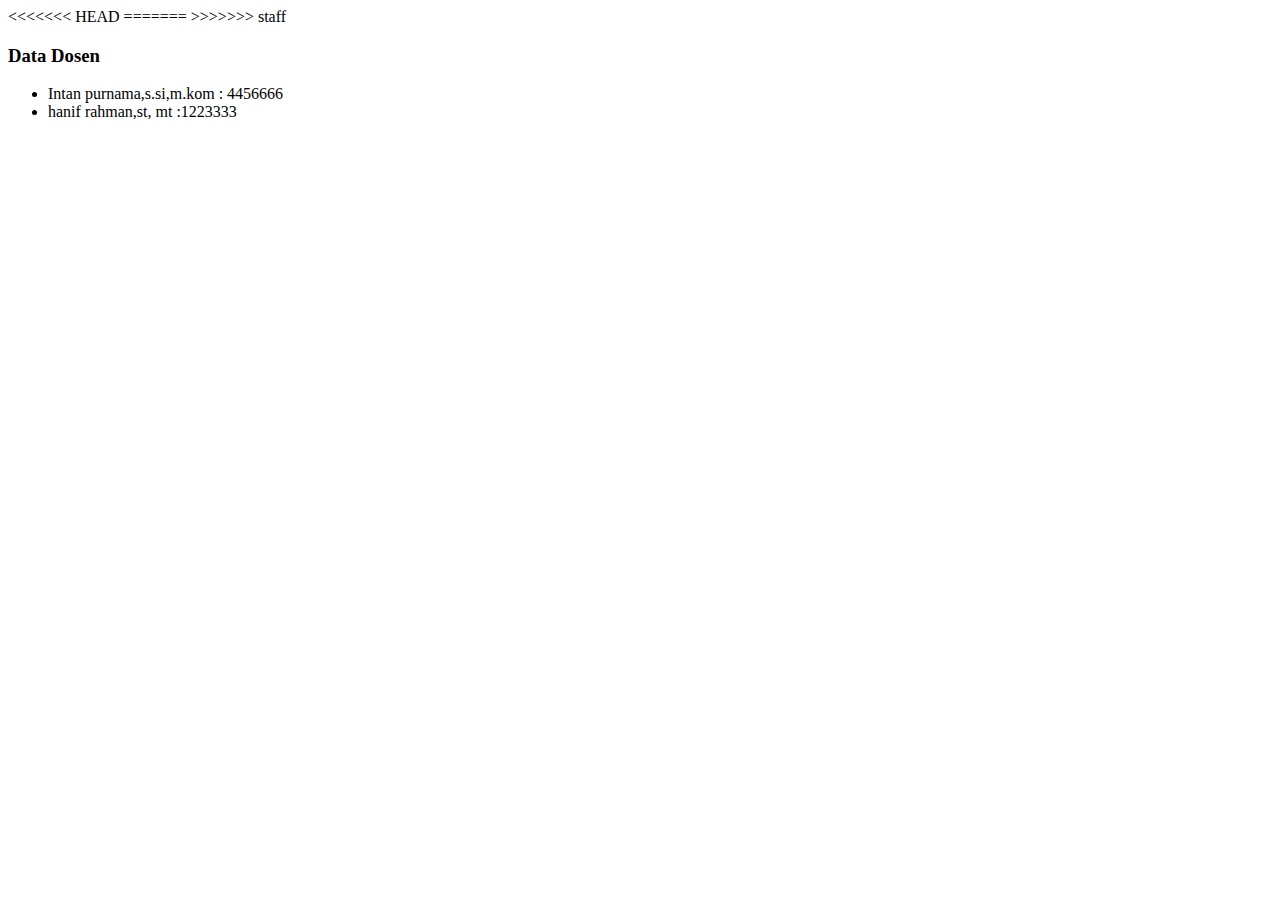
==== wpu-tes-repo2/dosen.html @ e26ac773 "menambahkan repo 2" ====
<!DOCTYPE html>
<html lang="en">
<head>

	<meta charset="utf-8">
	<meta name="viewport" content="width= device-width">
<<<<<<< HEAD
	<meta http-equiv="X-UA-Compatible" content="ie=ed">
=======
	<meta http-equiv="X-UA-Compatible" content="ie=edge">
>>>>>>> staff

	<title>Data Dosent</title>
</head>
<body>
	<h3>Data Dosen</h3>
	<ul>
		<li>Intan purnama,s.si,m.kom : 4456666</li>
		<li>hanif rahman,st, mt :1223333</li>
	</ul>
</body>
</html>
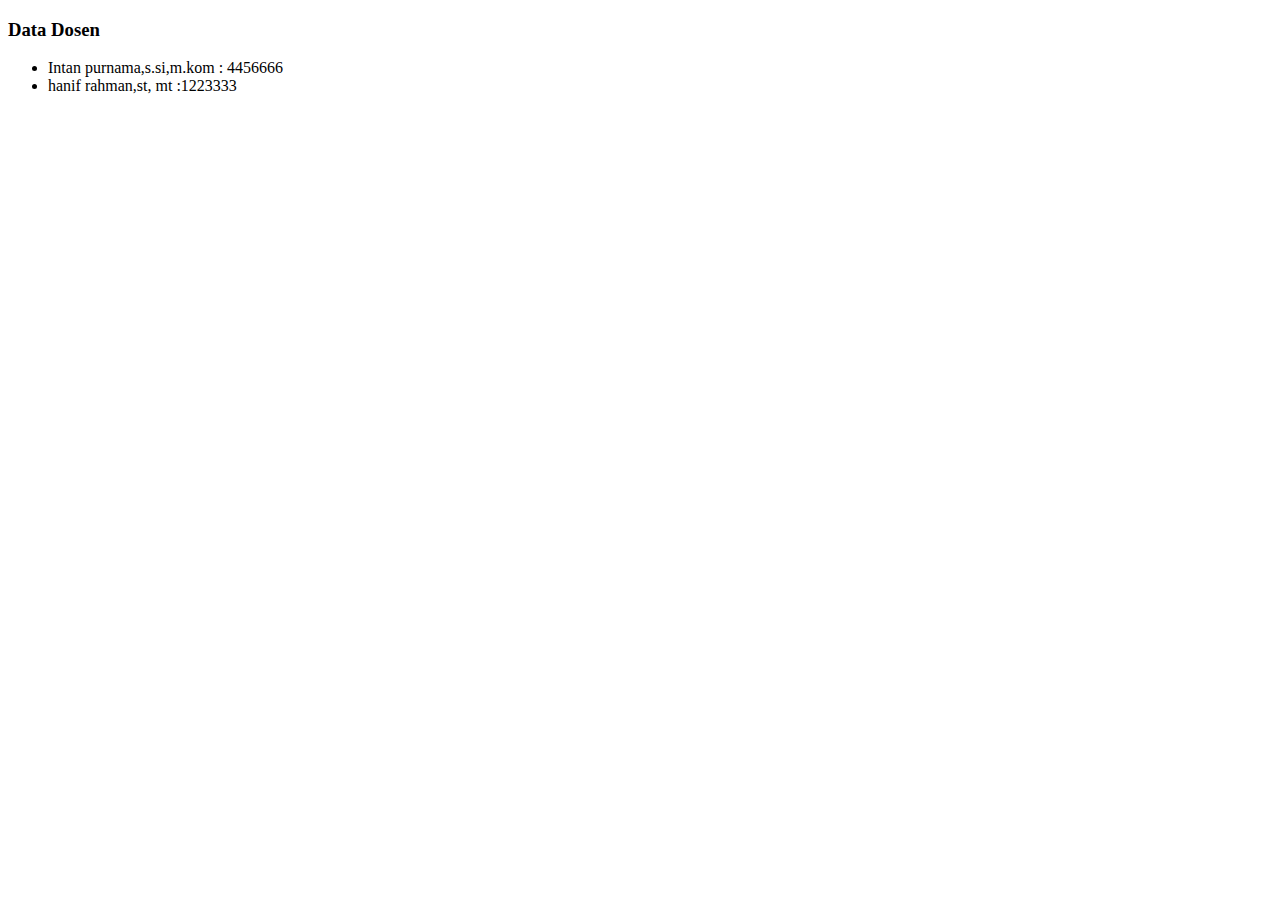
==== commit ad32878b: "merge conflict" ====
--- a/wpu-tes-repo2/dosen.html
+++ b/wpu-tes-repo2/dosen.html
@@ -4,11 +4,7 @@
 
 	<meta charset="utf-8">
 	<meta name="viewport" content="width= device-width">
-<<<<<<< HEAD
 	<meta http-equiv="X-UA-Compatible" content="ie=ed">
-=======
-	<meta http-equiv="X-UA-Compatible" content="ie=edge">
->>>>>>> staff
 
 	<title>Data Dosent</title>
 </head>
